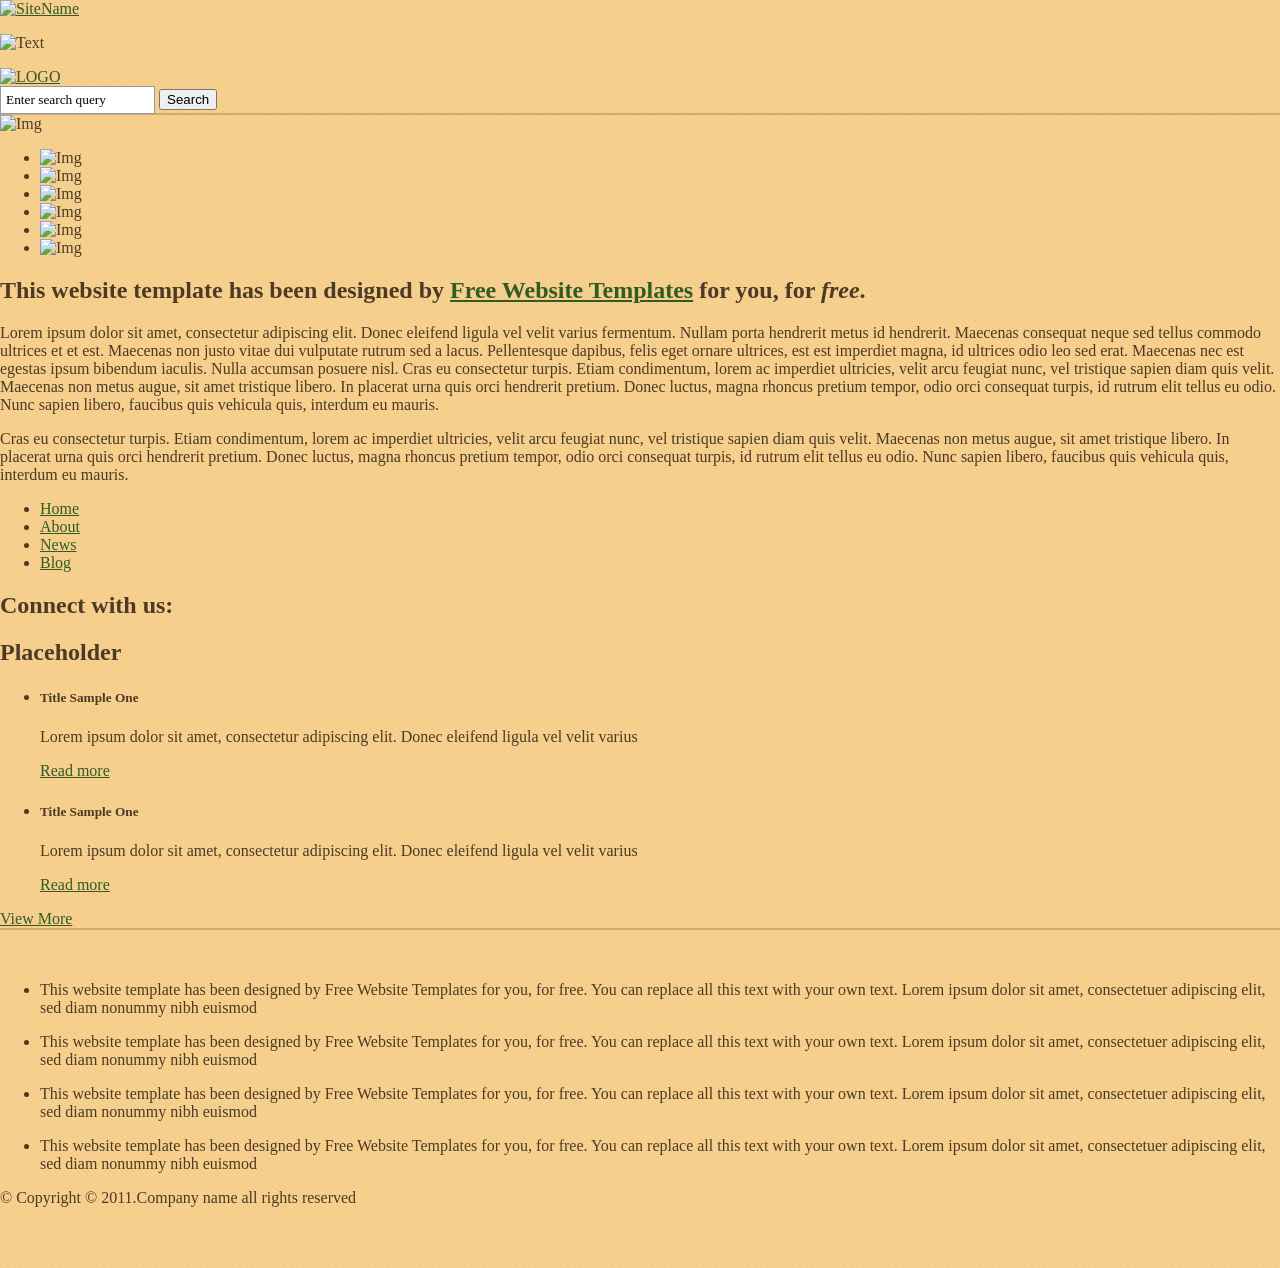
==== index_new.html @ 94ed6109 "Create index_new.html" ====
<!DOCTYPE html>
<!-- Website template by freewebsitetemplates.com -->
<!-- Sửa: thêm lang="en" cho thẻ html để hỗ trợ SEO và accessibility -->
<html lang="en">
<head>
	<meta charset="UTF-8">
	<title>Blakletterpress Website Template</title>
	<link rel="stylesheet" href="css/style.css" type="text/css">
</head>
<body>
	<div id="page">
		<!-- ============================================================
		     Sửa: <div id="header"> -> <header id="header">
		     Lý do: <header> là thẻ semantic HTML5 dùng cho phần đầu trang,
		     giúp search engine hiểu đây là vùng giới thiệu/điều hướng chính.
		     ============================================================ -->
		<header id="header">
			<div id="motto">
				<a href="index.html" class="sitename"><img src="images/blakletterpress.png" height="24" width="142" alt="SiteName"></a>
				<p>
					<img src="images/header-text.png" height="14" width="218" alt="Text">
				</p>
			</div>
			<div id="logo">
				<a href="index.html"><img src="images/logo.png" alt="LOGO"></a>
			</div>
			<div id="searchbar">
				<form action="#" method="post">
					<input type="text" value="Enter search query" class="txtfield" onBlur="javascript:if(this.value==''){this.value=this.defaultValue;}" onFocus="javascript:if(this.value==this.defaultValue){this.value='';}">
					<input type="submit" value="Search" class="btn">
				</form>
			</div>
		</header>

		<!-- Giữ nguyên <div id="contents"> vì đây là wrapper layout (grid/flex), không mang ý nghĩa nội dung -->
		<div id="contents">

			<!-- ============================================================
			     Sửa: <div id="main"> -> <main id="main">
			     Lý do: <main> đánh dấu vùng nội dung chính của trang, mỗi trang
			     chỉ nên có 1 thẻ <main>. Giúp SEO xác định nội dung cốt lõi.
			     ============================================================ -->
			<main id="main">

				<!-- Sửa: <div id="gallery"> -> <section id="gallery">
				     Lý do: Đây là một khu vực nội dung độc lập (thư viện ảnh),
				     <section> phù hợp hơn <div>. -->
				<section id="gallery">
					<div>
						<img src="images/team-large.jpg" alt="Img">
					</div>
					<ul>
						<li>
							<img src="images/smiling.jpg" alt="Img">
						</li>
						<li>
							<img src="images/ecofriends.jpg" alt="Img">
						</li>
						<li>
							<img src="images/team.jpg" alt="Img">
						</li>
						<li>
							<img src="images/smiling.jpg" alt="Img">
						</li>
						<li>
							<img src="images/ecofriends.jpg" alt="Img">
						</li>
						<li>
							<img src="images/team.jpg" alt="Img">
						</li>
					</ul>
				</section>

				<!-- Sửa: <div class="body"> -> <article class="body">
				     Lý do: Khối này chứa thẻ <h1> và các đoạn văn mô tả nội dung
				     chính -> đây là một "article" (bài viết/khối nội dung độc lập). -->
				<article class="body">
					<h1>This website template has been designed by <a href="http://www.freewebsitetemplates.com/">Free Website Templates</a> for you, for <em>free</em>.</h1>
					<p>
						Lorem ipsum dolor sit amet, consectetur adipiscing elit. Donec eleifend ligula vel velit varius fermentum. Nullam porta hendrerit metus id hendrerit. Maecenas consequat neque sed tellus commodo ultrices et et est. Maecenas non justo vitae dui vulputate rutrum sed a lacus. Pellentesque dapibus, felis eget ornare ultrices, est est imperdiet magna, id ultrices odio leo sed erat. Maecenas nec est egestas ipsum bibendum iaculis. Nulla accumsan posuere nisl. Cras eu consectetur turpis. Etiam condimentum, lorem ac imperdiet ultricies, velit arcu feugiat nunc, vel tristique sapien diam quis velit. Maecenas non metus augue, sit amet tristique libero. In placerat urna quis orci hendrerit pretium. Donec luctus, magna rhoncus pretium tempor, odio orci consequat turpis, id rutrum elit tellus eu odio. Nunc sapien libero, faucibus quis vehicula quis, interdum eu mauris.
					</p>
					<p>
						Cras eu consectetur turpis. Etiam condimentum, lorem ac imperdiet ultricies, velit arcu feugiat nunc, vel tristique sapien diam quis velit. Maecenas non metus augue, sit amet tristique libero. In placerat urna quis orci hendrerit pretium. Donec luctus, magna rhoncus pretium tempor, odio orci consequat turpis, id rutrum elit tellus eu odio. Nunc sapien libero, faucibus quis vehicula quis, interdum eu mauris.
					</p>
				</article>
			</main>

			<!-- ============================================================
			     Sửa: <div id="sidebar"> -> <aside id="sidebar">
			     Lý do: <aside> dùng cho nội dung phụ trợ bên cạnh nội dung chính
			     (sidebar, quảng cáo, liên kết phụ...).
			     ============================================================ -->
			<aside id="sidebar">

				<!-- Sửa: <div id="navigation"> -> <nav id="navigation">
				     Lý do: <nav> dành riêng cho các khối điều hướng (menu). -->
				<nav id="navigation">
					<div>
						<ul>
							<li class="selected">
								<a href="index.html">Home</a>
							</li>
							<li>
								<a href="about.html">About</a>
							</li>
							<li>
								<a href="news.html">News</a>
							</li>
							<li>
								<a href="blog.html">Blog</a>
							</li>
						</ul>
					</div>
				</nav>

				<!-- Sửa: <div class="section"> -> <section class="section">
				     Lý do: Mỗi khối này là một section độc lập trong sidebar. -->
				<section class="section">
					<div id="connect">
						<h2>Connect with us:</h2>
						<a href="http://freewebsitetemplates.com/go/twitter/" target="_blank" class="twitter"></a> <a href="http://freewebsitetemplates.com/go/facebook/" target="_blank" class="facebook"></a> <a href="http://freewebsitetemplates.com/go/googleplus/" target="_blank" class="googleplus"></a>
					</div>
				</section>

				<!-- Sửa: <div class="section"> -> <section class="section"> -->
				<section class="section">
					<div id="posts">
						<h2>Placeholder</h2>
						<ul>
							<li>
								<h5>Title Sample One</h5>
								<p>
									Lorem ipsum dolor sit amet, consectetur adipiscing elit. Donec eleifend ligula vel velit varius
								</p>
								<a href="news.html" class="more">Read more</a>
							</li>
							<li>
								<h5>Title Sample One</h5>
								<p>
									Lorem ipsum dolor sit amet, consectetur adipiscing elit. Donec eleifend ligula vel velit varius
								</p>
								<a href="news.html" class="more">Read more</a>
							</li>
						</ul>
						<a href="news.html" class="btn2">View More</a>
					</div>
				</section>
			</aside>
		</div>

		<!-- ============================================================
		     Sửa: <div id="footer"> -> <footer id="footer">
		     Lý do: <footer> dùng cho phần chân trang, chứa thông tin bản quyền,
		     liên kết phụ, v.v.
		     ============================================================ -->
		<footer id="footer">
			<div>
				<ul id="featured">
					<li>
						<a href="index.html" class="home"></a>
						<p>
							This website template has been designed by Free Website Templates for you, for free. You can replace all this text with your own text. Lorem ipsum dolor sit amet, consectetuer adipiscing elit, sed diam nonummy nibh euismod
						</p>
					</li>
					<li>
						<a href="index.html" class="bell"></a>
						<p>
							This website template has been designed by Free Website Templates for you, for free. You can replace all this text with your own text. Lorem ipsum dolor sit amet, consectetuer adipiscing elit, sed diam nonummy nibh euismod
						</p>
					</li>
					<li>
						<a href="index.html" class="globe"></a>
						<p>
							This website template has been designed by Free Website Templates for you, for free. You can replace all this text with your own text. Lorem ipsum dolor sit amet, consectetuer adipiscing elit, sed diam nonummy nibh euismod
						</p>
					</li>
					<li>
						<a href="index.html" class="pencil"></a>
						<p>
							This website template has been designed by Free Website Templates for you, for free. You can replace all this text with your own text. Lorem ipsum dolor sit amet, consectetuer adipiscing elit, sed diam nonummy nibh euismod
						</p>
					</li>
				</ul>
				<p id="footnote">
					© Copyright © 2011.Company name all rights reserved
				</p>
			</div>
		</footer>
	</div>
</body>
</html>
---- css/style.css ----
*{box-sizing:border-box}
body{
    margin:0;
    font-family:Georgia,"Times New Roman",serif;
    color:#4c3a24;
    background:
      repeating-linear-gradient(45deg,rgba(255,255,255,.035) 0 2px,rgba(0,0,0,.012) 2px 4px),
      #f7cf8b;
}
a{color:#315b25}
.wrapper{width:900px;margin:0 auto}
header{
    height:115px;
    position:relative;
    border-bottom:2px solid rgba(100,65,20,.25);
}
.site-name{position:absolute;left:25px;top:28px;font-size:22px;font-weight:bold}
.logo{
    position:absolute;left:50%;top:12px;transform:translateX(-50%);
    font-family:Georgia,serif;font-size:72px;font-weight:900;
    color:#170500;letter-spacing:-8px;
}
.tagline{position:absolute;right:25px;top:35px;font-size:15px;font-style:italic}
.search{position:absolute;right:25px;top:63px}
.search input{width:180px;height:28px;border:1px solid #c6b38e;padding:5px}
.search button,.submit-btn,.reset-btn{
    border:1px solid #245e2a;
    background:linear-gradient(#75c26d,#2b8a3e);
    color:white;font-weight:bold;padding:5px 14px;
    box-shadow:inset 0 1px rgba(255,255,255,.45);
}
.layout{display:grid;grid-template-columns:225px 1fr;gap:20px;margin-top:15px}
.sidebar{padding-top:0}
.menu{background:#8c5b19;padding:5px}
.menu a{
    display:block;text-align:center;text-decoration:none;color:#fff;
    background:#330000;border:1px solid #6b3e08;
    padding:14px 5px;margin-bottom:5px;font-size:25px;font-weight:bold;
}
.menu a:last-child{margin-bottom:0}
.box{margin-top:18px;border:1px solid #d9a948;background:#f5c76e;padding:8px}
.box h3{margin:0 -2px 12px;background:#c58b1e;text-align:center;padding:8px}
.social{background:#fff2c7}
.social p{margin:0;text-align:center;font-weight:bold}
.social-icons{display:flex;justify-content:space-around;padding:15px 8px 5px;font-size:24px}
.placeholder p{font-size:13px;line-height:1.55}
.view-more{display:block;text-align:center;margin-top:10px;background:linear-gradient(#75c26d,#2b8a3e);color:#fff;padding:8px;text-decoration:none;font-size:20px;font-weight:bold}
.content{
    background:rgba(255,255,255,.78);
    min-height:900px;padding:22px 35px 45px;
}
.content h1{margin:0 0 24px;font-size:28px;color:#71501f;font-weight:normal}
.content h2{text-align:center;font-size:21px;margin:25px 0 12px}
.content p{font-size:14px;line-height:1.6}
fieldset{border:1px solid #aaa;margin-bottom:10px;padding:10px}
legend{font-size:16px}
.form-row{margin:12px 0}
label{display:block;font-size:14px;margin-bottom:6px}
input[type=text],input[type=email],input[type=password],input[type=tel],input[type=date],input[type=number],select,textarea{
    border:1px solid #999;background:#fff;padding:5px;font-family:inherit;
}
input[type=text],input[type=email],input[type=password],input[type=tel]{width:155px}
textarea{width:310px;height:65px}
.buttons{margin-top:0}
.media-img{display:block;max-width:100%;width:610px;margin:15px auto 5px}
.video-box{width:610px;max-width:100%;margin:15px auto}
video{width:100%;display:block}
audio{width:320px;max-width:100%;display:block;margin:12px auto}
.map{
    width:610px;max-width:100%;height:260px;border:0;display:block;margin:15px auto;
}
figure{margin:0;text-align:center}
figcaption{font-size:13px}
footer{
    margin-top:0;border-top:2px solid rgba(100,65,20,.25);
    padding:35px 0 45px;
}
.footer-cols{display:grid;grid-template-columns:repeat(4,1fr);gap:28px}
.footer-item{text-align:center}
.footer-icon{
    width:58px;height:58px;border-radius:50%;background:#9a6b25;color:#fff;
    margin:0 auto 12px;display:flex;align-items:center;justify-content:center;
    font-size:28px;border:4px solid #b88431;
}
.footer-item p{font-size:12px;line-height:1.65;text-align:justify}
.copyright{text-align:center;border-top:3px solid #d6a754;padding-top:25px;margin-top:20px;font-size:11px}
@media(max-width:950px){
    .wrapper{width:94%}
}
@media(max-width:700px){
    .header{height:auto}
    header{height:155px}
    .site-name{left:5px}
    .tagline{display:none}
    .logo{top:35px}
    .search{left:5px;right:auto;top:105px}
    .layout{grid-template-columns:1fr}
    .menu a{display:inline-block;width:24%;font-size:16px}
    .content{padding:18px}
    .footer-cols{grid-template-columns:1fr 1fr}
}
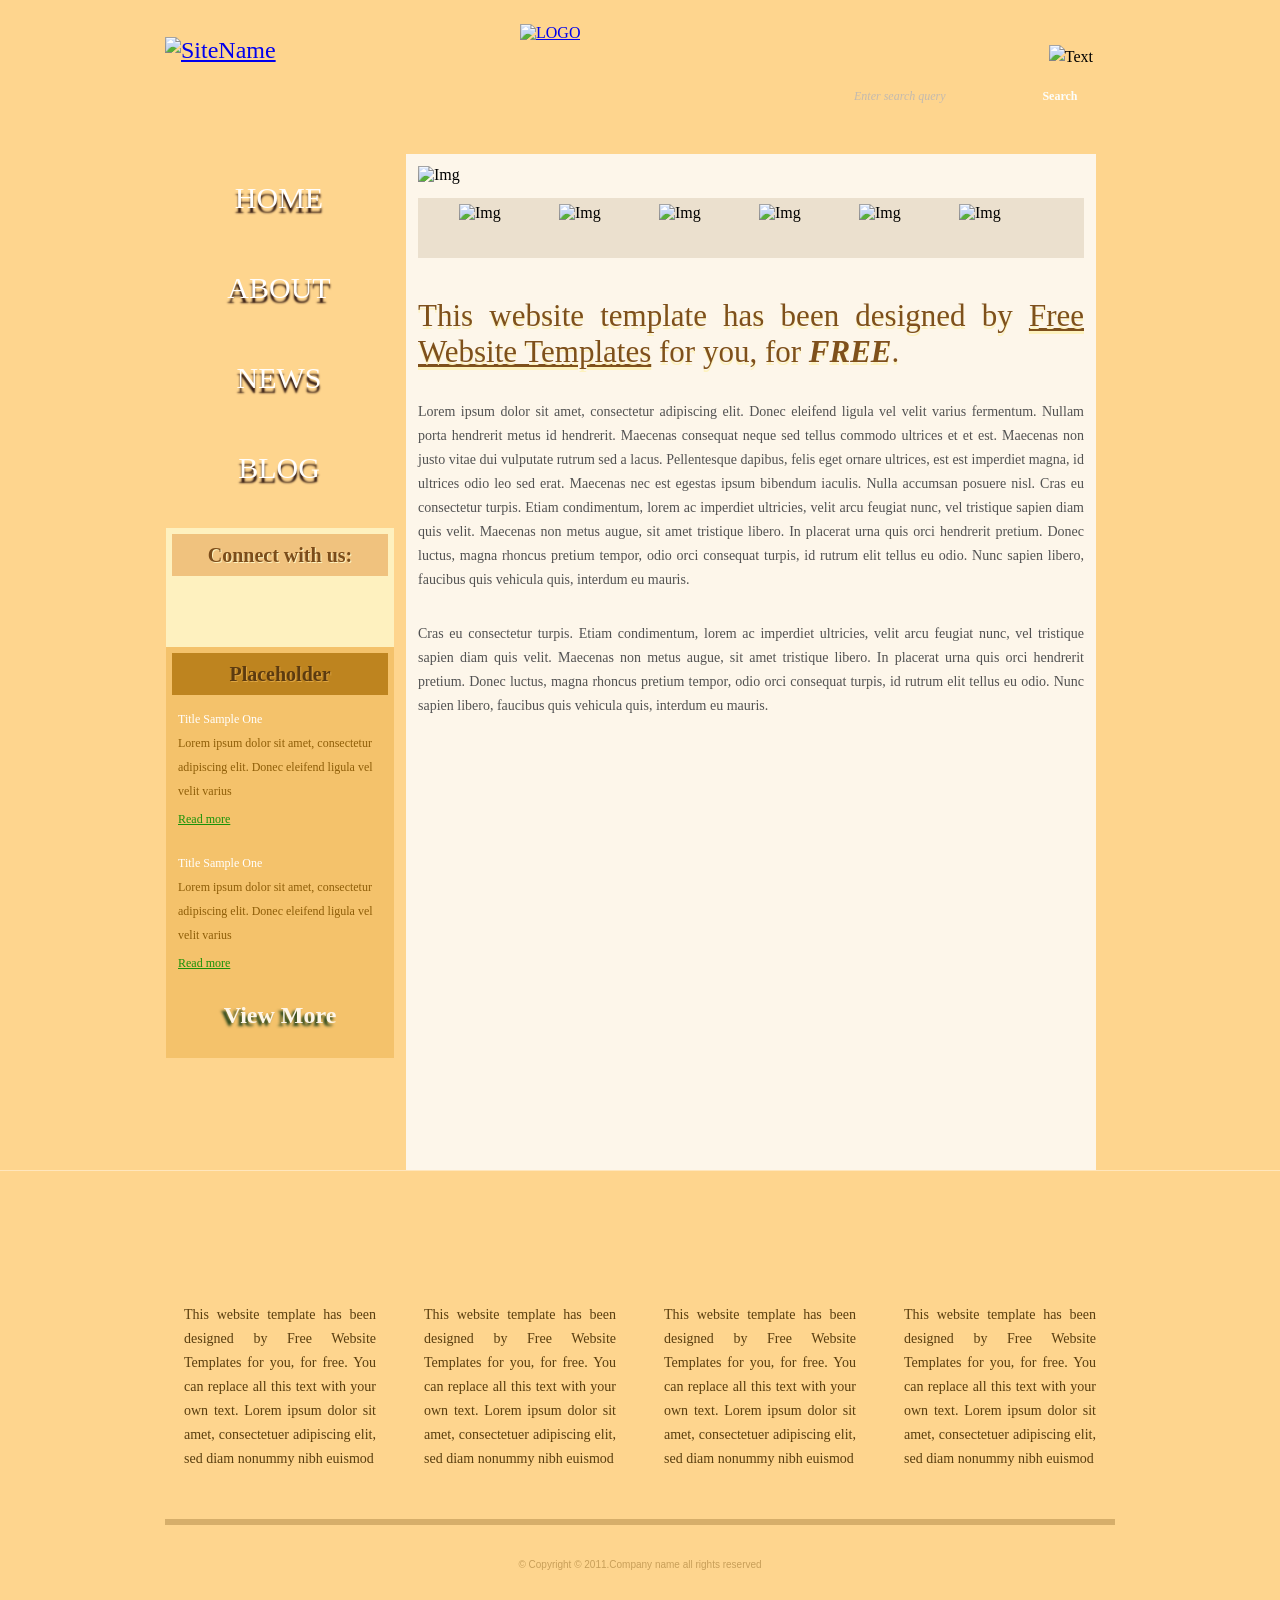
==== commit 73bfb4a9: "Add files via upload" ====
--- a/index_new.html
+++ b/index_new.html
@@ -188,4 +188,4 @@
 		</footer>
 	</div>
 </body>
-</html>
+</html>
--- a/css/style.css
+++ b/css/style.css
@@ -1,102 +1,479 @@
-
-*{box-sizing:border-box}
-body{
-    margin:0;
-    font-family:Georgia,"Times New Roman",serif;
-    color:#4c3a24;
-    background:
-      repeating-linear-gradient(45deg,rgba(255,255,255,.035) 0 2px,rgba(0,0,0,.012) 2px 4px),
-      #f7cf8b;
-}
-a{color:#315b25}
-.wrapper{width:900px;margin:0 auto}
-header{
-    height:115px;
-    position:relative;
-    border-bottom:2px solid rgba(100,65,20,.25);
-}
-.site-name{position:absolute;left:25px;top:28px;font-size:22px;font-weight:bold}
-.logo{
-    position:absolute;left:50%;top:12px;transform:translateX(-50%);
-    font-family:Georgia,serif;font-size:72px;font-weight:900;
-    color:#170500;letter-spacing:-8px;
-}
-.tagline{position:absolute;right:25px;top:35px;font-size:15px;font-style:italic}
-.search{position:absolute;right:25px;top:63px}
-.search input{width:180px;height:28px;border:1px solid #c6b38e;padding:5px}
-.search button,.submit-btn,.reset-btn{
-    border:1px solid #245e2a;
-    background:linear-gradient(#75c26d,#2b8a3e);
-    color:white;font-weight:bold;padding:5px 14px;
-    box-shadow:inset 0 1px rgba(255,255,255,.45);
-}
-.layout{display:grid;grid-template-columns:225px 1fr;gap:20px;margin-top:15px}
-.sidebar{padding-top:0}
-.menu{background:#8c5b19;padding:5px}
-.menu a{
-    display:block;text-align:center;text-decoration:none;color:#fff;
-    background:#330000;border:1px solid #6b3e08;
-    padding:14px 5px;margin-bottom:5px;font-size:25px;font-weight:bold;
-}
-.menu a:last-child{margin-bottom:0}
-.box{margin-top:18px;border:1px solid #d9a948;background:#f5c76e;padding:8px}
-.box h3{margin:0 -2px 12px;background:#c58b1e;text-align:center;padding:8px}
-.social{background:#fff2c7}
-.social p{margin:0;text-align:center;font-weight:bold}
-.social-icons{display:flex;justify-content:space-around;padding:15px 8px 5px;font-size:24px}
-.placeholder p{font-size:13px;line-height:1.55}
-.view-more{display:block;text-align:center;margin-top:10px;background:linear-gradient(#75c26d,#2b8a3e);color:#fff;padding:8px;text-decoration:none;font-size:20px;font-weight:bold}
-.content{
-    background:rgba(255,255,255,.78);
-    min-height:900px;padding:22px 35px 45px;
-}
-.content h1{margin:0 0 24px;font-size:28px;color:#71501f;font-weight:normal}
-.content h2{text-align:center;font-size:21px;margin:25px 0 12px}
-.content p{font-size:14px;line-height:1.6}
-fieldset{border:1px solid #aaa;margin-bottom:10px;padding:10px}
-legend{font-size:16px}
-.form-row{margin:12px 0}
-label{display:block;font-size:14px;margin-bottom:6px}
-input[type=text],input[type=email],input[type=password],input[type=tel],input[type=date],input[type=number],select,textarea{
-    border:1px solid #999;background:#fff;padding:5px;font-family:inherit;
-}
-input[type=text],input[type=email],input[type=password],input[type=tel]{width:155px}
-textarea{width:310px;height:65px}
-.buttons{margin-top:0}
-.media-img{display:block;max-width:100%;width:610px;margin:15px auto 5px}
-.video-box{width:610px;max-width:100%;margin:15px auto}
-video{width:100%;display:block}
-audio{width:320px;max-width:100%;display:block;margin:12px auto}
-.map{
-    width:610px;max-width:100%;height:260px;border:0;display:block;margin:15px auto;
-}
-figure{margin:0;text-align:center}
-figcaption{font-size:13px}
-footer{
-    margin-top:0;border-top:2px solid rgba(100,65,20,.25);
-    padding:35px 0 45px;
-}
-.footer-cols{display:grid;grid-template-columns:repeat(4,1fr);gap:28px}
-.footer-item{text-align:center}
-.footer-icon{
-    width:58px;height:58px;border-radius:50%;background:#9a6b25;color:#fff;
-    margin:0 auto 12px;display:flex;align-items:center;justify-content:center;
-    font-size:28px;border:4px solid #b88431;
-}
-.footer-item p{font-size:12px;line-height:1.65;text-align:justify}
-.copyright{text-align:center;border-top:3px solid #d6a754;padding-top:25px;margin-top:20px;font-size:11px}
-@media(max-width:950px){
-    .wrapper{width:94%}
-}
-@media(max-width:700px){
-    .header{height:auto}
-    header{height:155px}
-    .site-name{left:5px}
-    .tagline{display:none}
-    .logo{top:35px}
-    .search{left:5px;right:auto;top:105px}
-    .layout{grid-template-columns:1fr}
-    .menu a{display:inline-block;width:24%;font-size:16px}
-    .content{padding:18px}
-    .footer-cols{grid-template-columns:1fr 1fr}
-}
+/* Website template by freewebsitetemplates.com */
+@font-face {
+	font-family: 'PTSerif-Caption';
+	src: url('../fonts/PT_Serif-Caption-Web-Regular.eot');
+	src: local('☺'), url('../fonts/PT_Serif-Caption-Web-Regular.woff') format('woff'), url('../fonts/PT_Serif-Caption-Web-Regular.ttf') format('truetype'), url('../fonts/PT_Serif-Caption-Web-Regular.svg') format('svg');
+	font-weight: normal;
+	font-style: normal;
+}
+@font-face {
+	font-family: 'UnifrakturCook-Bold';
+	src: url('../fonts/UnifrakturCook-Bold.eot');
+	src: local('☺'), url('../fonts/UnifrakturCook-Bold.woff') format('woff'), url('../fonts/UnifrakturCook-Bold.ttf') format('truetype'), url('../fonts/UnifrakturCook-Bold.svg') format('svg');
+	font-weight: normal;
+	font-style: normal;
+}
+body {
+	background: #fed58e url(../images/bg-body.png) repeat-x left top;
+	font-family: Georgia, "Times New Roman", Times, serif;
+	margin: 0;
+}
+#background {
+}
+#page {
+	width: 960px;
+	margin: 0 auto;
+}
+img {
+	border: 0;
+}
+/*------------------------------ SPRITES ------------------------------*/
+.btn, .btn2, #searchbar form input.txtfield, #navigation li, #navigation li a:hover, #navigation li.selected a {
+	background: url(../images/interface.png) no-repeat;
+}
+#navigation, #navigation > div, #navigation ul {
+	background-image: url(../images/bg-navigation.png);
+	background-repeat: no-repeat;
+}
+#connect > a, #featured li > a {
+	background: url(../images/icons.png) no-repeat;
+}
+.btn {
+	background-position: -178px 0;
+	color: #fcfefc;
+	cursor: pointer;
+	font-family: Georgia, "Times New Roman", Times, serif;
+	font-size: 12px;
+	font-weight: bold;
+	height: 24px;
+	line-height: 24px;
+	width: 72px;
+	padding: 0 0 4px;
+	text-align: center;
+}
+.btn:hover {
+	background-position: -260px 0;
+}
+.btn2 {
+	background-position: 0 -32px;
+	display: block;
+	color: #fdf6ea;
+	font-family: Georgia, "Times New Roman", Times, serif;
+	font-size: 24px;
+	font-weight: bold;
+	height: 51px;
+	line-height: 40px;
+	width: 204px;
+	text-align: center;
+	text-decoration: none;
+	text-shadow: -3px 3px 3px #173c13;
+}
+.btn2:hover {
+	background-position: -216px -31px;
+}
+/*------------------------------ HEADER ------------------------------*/
+#header {
+	height: 106px;
+	padding: 24px 0;
+	text-align: center;
+	position: relative
+}
+/** motto **/
+#motto {
+	text-align: right;
+	padding: 13px 27px 15px 0;
+}
+a.sitename {
+	float: left;
+	display: inline-block;
+	font-family: "UnifrakturCook-Bold";
+	font-size: 24px;
+	height: 24px;
+	margin-left: 5px;
+}
+#motto p {
+	display: inline-block;
+	height: 24px;
+	line-height: 24px;
+	margin: 8px 0 0;
+}
+/** Logo **/
+#logo {
+	display: inline-block;
+	position: absolute;
+	left: 360px;
+	top: 24px;
+}
+/** Searchbar **/
+#searchbar {
+	padding: 0 24px 15px 0;
+	text-align: right;
+}
+#searchbar form {
+	display: inline-block;
+*float: right; /** Needed for IE7 **/
+}
+#searchbar form input {
+	float: left;
+	border: 0;
+	margin: 0;
+}
+#searchbar input.txtfield {
+	background-position: 0 0;
+	color: #c3baaf;
+	font-family: Georgia, "Times New Roman", Times, serif;
+	font-size: 12px;
+	font-style: italic;
+	height: 24px;
+	line-height: 24px;
+	width: 160px;
+	margin: 0 6px 0 0;
+	padding: 0 4px;
+}
+/*------------------------------ CONTENTS ------------------------------*/
+#contents {
+	background: url(../images/content-shadow.png) no-repeat right bottom;
+*display: inline-block; /** Needed for IE7 **/
+}
+#contents:after {
+	clear:both;
+	content:"";
+	display:block;
+	height:0;
+	line-height:0;
+	visibility:hidden;
+}
+#contents h1 {
+	color: #7e501c;
+	font-size: 31px;
+	font-weight: normal;
+	margin: 0 0 30px;
+	text-align: justify;
+	text-shadow: 0 3px #fdf2be;
+}
+#contents h1 a {
+	color: #7e501c;
+}
+#contents h1 em {
+	font-weight: bold;
+	text-transform: uppercase;
+}
+#contents h2 {
+	font-size: 20px;
+	line-height: 42px;
+	margin: 0 0 24px;
+	text-align: center;
+}
+#contents h3 {
+	color: #300302;
+	font-size: 18px;
+	line-height: 24px;
+	margin: 0 0 0;
+	text-transform: uppercase;
+}
+#contents h4 {
+	color: #300302;
+	font-size: 14px;
+	line-height: 24px;
+	margin: 0;
+}
+#contents p {
+	color: #525252;
+	font-size: 14px;
+	line-height: 24px;
+	margin: 0;
+	padding: 0 0 30px;
+	text-align: justify;
+}
+#contents p a {
+	color: #525252;
+}
+#contents p a:hover {
+	color: #e19320;
+}
+/** MAIN **/
+#main {
+	float: right;
+	background-color: #fdf6ea;
+	min-height: 982px;
+	width: 666px;
+	margin: 0 24px 0 12px;
+	padding: 12px 12px 22px;
+}
+#main div.body {
+	padding: 0 30px;
+}
+/** list **/
+#list {
+	list-style: none;
+	margin: 30px 0;
+	padding: 0;
+}
+#list li {
+	display: inline-block;
+	width: 100%;
+	margin: 0 0 54px;
+}
+#list span.time {
+	float: right;
+	font-size: 12px;
+	font-weight: bold;
+	margin: 7px 0 0;
+}
+#list li p {
+	padding-bottom: 0;
+}
+#list li a.more {
+	float: right;
+	color: #300302;
+	font-size: 14px;
+	font-style: italic;
+}
+#list li a.more:hover {
+	color: #097a07;
+}
+/** pagination **/
+#pagination {
+	font-family: Arial, Helvetica, sans-serif;
+	font-size: 12px;
+	text-align: center;
+}
+#pagination a {
+	color: #a2a2a1;
+	margin: 0 3px;
+	padding: 0 2px;
+	text-decoration: none;
+}
+#pagination a:hover {
+	color: #be841f;
+}
+/** gallery **/
+#gallery {
+	margin: 0 0 36px;
+}
+#gallery > div {
+	margin: 0 0 14px;
+}
+#gallery ul {
+	background-color: #ebe0ce;
+	display: inline-block;
+	list-style: none;
+	width: 606px;
+	margin: 0;
+	padding: 6px 30px;
+}
+#gallery ul li {
+	float: left;
+	cursor: pointer;
+	height: 48px;
+	width: 78px;
+	margin: 0 11px;
+}
+#gallery ul li:hover {
+	filter:alpha(opacity=80);
+	opacity: 0.8;
+}
+/** SIDEBAR **/
+#sidebar {
+	float: left;
+	height: auto;
+	width: 229px;
+	margin-left: 5px;
+}
+#sidebar div.section {
+	background: url(../images/box-shadow-bottom.png) no-repeat left bottom;
+	margin: 0 0 24px;
+	padding: 0 0 6px;
+}
+/** Navigation **/
+#navigation {
+	background-position: -468px bottom;
+	margin: 0 0 16px;
+	padding: 0 0 8px;
+}
+#navigation > div {
+	background-position: 0 top;
+	padding: 8px 0 0;
+}
+#navigation ul {
+	background-position: -234px top;
+	background-repeat: repeat-y;
+	list-style: none;
+	margin: 0;
+	padding: 0 6px;
+}
+#navigation li {
+	background-position: 0 -90px;
+	height: 72px;
+	width: 216px;
+	margin-top: 18px;
+}
+#navigation li:hover, #navigation li.selected {
+	background-position: -226px -90px;
+}
+#navigation li:first-child {
+	margin-top: 0;
+}
+#navigation li a {
+	color: #fffefd;
+	display: block;
+	font: 30px/72px "PTSerif-Caption";
+	text-align: center;
+	text-decoration: none;
+	text-transform: uppercase;
+	text-shadow: 0 5px 2px #27100c;
+}
+#navigation li a:hover, #navigation li.selected a {
+	background-position: 24px -162px;
+}
+/** connect **/
+#connect {
+	background-color: #fef1bf;
+	margin-left: 1px;
+	padding: 6px;
+}
+#connect h2 {
+	background-color: #f0c27e;
+	color: #7b4c1a;
+	text-shadow: 1px 1px #fdf2be;
+}
+#connect > a {
+	display: inline-block;
+	height: 19px;
+	width: 23px;
+	margin: 0 24px 18px;
+}
+#connect a.twitter {
+	background-position: 0 0;
+}
+#connect a.facebook {
+	background-position: -72px 0;
+	width: 19px;
+}
+#connect a.googleplus {
+	background-position: -141px 0;
+	width: 22px;
+}
+/** Post **/
+#posts {
+	background-color: #f4c26b;
+	margin-left: 1px;
+	padding: 6px;
+}
+#posts h2 {
+	background-color: #be841f;
+	color: #5c3b10;
+	margin-bottom: 12px;
+	text-shadow: 1px 1px #dfa643;
+}
+#posts ul {
+	list-style: none;
+	margin: 0;
+	padding: 0 6px;
+	overflow: hidden;
+}
+#posts li {
+	margin: 0 0 24px;
+}
+#posts h5 {
+	color: #fff;
+	font-size: 12px;
+	font-weight: normal;
+	line-height: 24px;
+	margin: 0;
+}
+#posts p {
+	color: #8f5e08;
+	font-size: 12px;
+	padding-bottom: 6px;
+	text-align: left;
+}
+#posts a.more {
+	color: #199209;
+	font-size: 12px;
+}
+#posts a.more:hover {
+	color: #bb8528;
+}
+#posts a.btn2 {
+	margin: 0 auto 6px;
+}
+/** hover states **/
+#contents h1 a:hover, #posts p a:hover {
+	text-decoration: none;
+}
+/*------------------------------ FOOTER ------------------------------*/
+#footer {
+	border-top: 1px solid #ffe6bc;
+	width: 100%;
+	padding: 40px 0;
+	position: absolute;
+	left: 0;
+}
+#footer > div {
+	width: 960px;
+	margin: 0 auto;
+}
+/** featured **/
+#featured {
+	display: inline-block;
+	list-style: none;
+	margin: 0 0 30px;
+	padding: 0;
+}
+#featured li {
+	float: left;
+	width: 192px;
+	margin: 0 24px;
+}
+#featured li > a {
+	display: block;
+	height: 74px;
+	width: 72px;
+	margin: 0 auto 18px;
+}
+#featured li a.home {
+	background-position: -91px -27px;
+}
+#featured li a.bell {
+	background-position: -91px -112px;
+}
+#featured li a.globe {
+	background-position: -91px -196px;
+}
+#featured li a.pencil {
+	background-position: -91px -280px;
+}
+#featured li a.home:hover {
+	background-position: 0 -27px;
+}
+#featured li a.bell:hover {
+	background-position: 0 -112px;
+}
+#featured li a.globe:hover {
+	background-position: 0 -196px;
+}
+#featured li a.pencil:hover {
+	background-position: 0 -280px;
+}
+#featured li p {
+	color: #593e0f;
+	font: 14px/24px "Times New Roman", Times, serif;
+	text-align: justify;
+}
+#featured li p a {
+	color: #593e0f;
+}
+#featured li p a:hover {
+	color: #bb8528;
+}
+#footnote {
+	color: #c89f59;
+	font-family: "Trebuchet MS", Arial, Helvetica, sans-serif;
+	font-size: 10px;
+	width: 950px;
+	border-top: 6px solid #d6ae6a;
+	margin: 0 auto;
+	padding: 34px 0;
+	text-align: center;
+}
